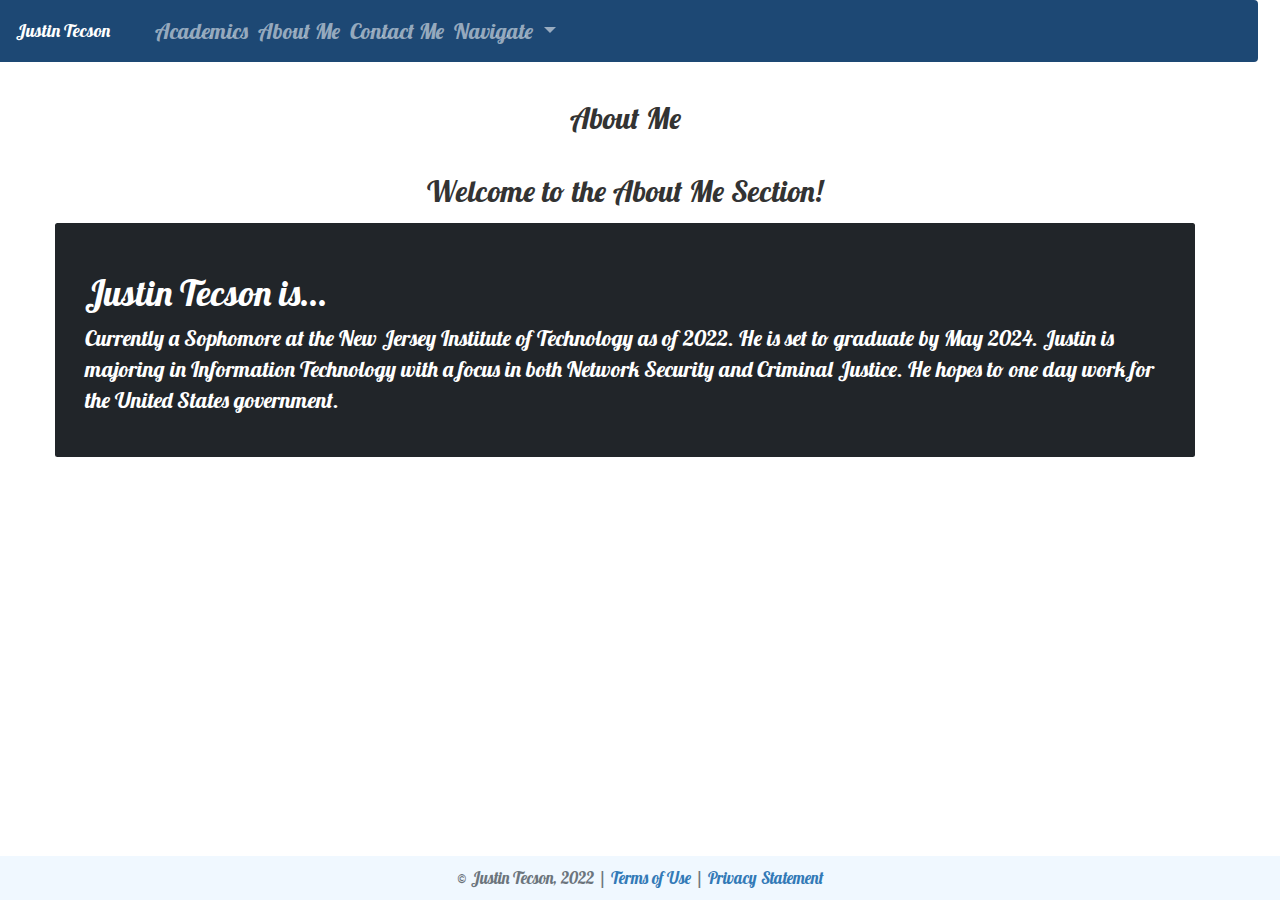
==== about.html @ 2d24a351 "FINAL PROJECT FULLY UPLOADED" ====
<!DOCTYPE html>
<html lang="en">
<head>
    <meta charset="UTF-8">
	<!-- DEVELOPER: Justin Tecson, IS117-006, Spring 2022 -->
    <title>Justin Tecson - About Me Page</title>
	<link href='https://fonts.googleapis.com/css?family=Lobster' rel='stylesheet'>
    <!-- CSS only -->
	<link href="css/main.css" rel="stylesheet">
    <link href="https://cdn.jsdelivr.net/npm/bootstrap@5.0.2/dist/css/bootstrap.min.css"
          rel="stylesheet"
          integrity="sha384-EVSTQN3/azprG1Anm3QDgpJLIm9Nao0Yz1ztcQTwFspd3yD65VohhpuuCOmLASjC"
          crossorigin="anonymous">
	<link href="css/bootstrap.css" rel="stylesheet">
	<link rel="stylesheet" href="https://maxcdn.bootstrapcdn.com/bootstrap/3.4.1/css/bootstrap.min.css">
	<script src="https://ajax.googleapis.com/ajax/libs/jquery/3.6.0/jquery.min.js"></script>
	<script src="https://maxcdn.bootstrapcdn.com/bootstrap/3.4.1/js/bootstrap.min.js"></script>
<style>
body {
    font-family: 'Lobster';font-size: 22px;
}


</style>

</head>
<body>
<div class="container-fluid">
    <div class="row">
        <div class="row">
            <nav class="navbar navbar-expand-md
                    justify-content-start
					navbar-dark
                    col-12">

                <!-- Brand -->
                <a class="navbar-brand" href="index.html">Justin Tecson</a>
                <!-- Responsive Button for the smaller menu -->
                <button class="navbar-toggler" type="button"
                        data-bs-toggle="collapse" data-bs-target="#collapsibleNavbar">
                    <span class="navbar-toggler-icon"></span>
                </button>
                <div class="collapse navbar-collapse" id="collapsibleNavbar">
                    <ul class="navbar-nav">
                        <!-- Links -->
                        <li class="nav-item">
                            <a class="nav-link" href="academics.html">Academics</a>
                        </li>
                        <li class="nav-item">
                            <a class="nav-link" href="about.html">About Me</a>
                        </li>
                        <li class="nav-item">
                            <a class="nav-link" href="contact.html">Contact Me</a>
                        </li>

                        <!-- Dropdown -->
                        <li class="nav-item dropdown">
                            <a class="nav-link dropdown-toggle" href="" id="navbardrop"
                               data-toggle="dropdown" role="button" data-bs-toggle="dropdown" aria-expanded="false">
                                Navigate
                            </a>
                            <div class="dropdown-menu">
                                <a class="dropdown-item" href="projects.html">Projects</a>
                                <a class="dropdown-item" href="photos.html">Photos</a>
                                <a class="dropdown-item" href="resume.html">Resume</a>
								<a class="dropdown-item" href="index.html">Home</a>
                            </div>
                        </li>
                    </ul>
                </div>
            </nav>
    <div class="toptext">
				<h2>About Me</h2>
			</div>
			<div class="container mt-3">
				<center><h2>Welcome to the About Me Section!</h2></center>
				<div class="mt-4 p-5 bg-dark text-white rounded">
					<h1>Justin Tecson is...</h1> 
					<p>Currently a Sophomore at the New Jersey Institute of Technology as of 2022. He is set to graduate by May 2024. Justin
					is majoring in Information Technology with a focus in both Network Security and Criminal Justice. He hopes to one day work for the
					United States government.</p> 
				</div>
			</div>
</div>

<footer class="footer">
     <div class="container">
        <div class="row">
            <span class="text-muted">&copy; Justin Tecson, 2022 |  <a href="terms.html">Terms of Use</a>
			|  <a href="privacy.html">Privacy Statement</a></span>
        </div>
     </div>
 </footer>
</div>

    <!-- Javascript Bundle with Popper -->
<script src="https://cdn.jsdelivr.net/npm/bootstrap@5.0.2/dist/js/bootstrap.bundle.min.js"
        integrity="sha384-MrcW6ZMFYlzcLA8Nl+NtUVF0sA7MsXsP1UyJoMp4YLEuNSfAP+JcXn/tWtIaxVXM"
        crossorigin="anonymous">
</script>
</body>
</html>
---- css/main.css ----
/*DEVELOPER: Justin Tecson, IS117-006, Spring 2022*/
.footer {
    position: fixed;
    left: 0;
    bottom: 0;
    width: 100%;
    background-color: aliceblue;
    color: white;
    text-align: center;
    padding: 10px;
    font-size: 0.5rem;
}

@font-face {
	font-family: Orange Juice;
	src: url("orangejuice.ttf");
}

.navbar {background-color:#1D4874}

.toptext {text-align:center;}

.footer {
	font-size:75%;
}

* {
  box-sizing: border-box;
}

body {
    font-family: 'Lobster';font-size: 22px;
}

* {
  box-sizing: border-box;
}

.card {
  box-shadow: 0 4px 8px 0 rgba(0,0,0,0.2);
  transition: 0.3s;
  margin: 0 auto; /* Added */
  float: none; /* Added */
  margin-bottom: 10px; /* Added */
}

/* Float four columns side by side */
.column {
  float: left;
  width: 25%;
  padding: 0 10px;
}

/* Remove extra left and right margins, due to padding */
.row {margin: 0 -5px;}

/* Clear floats after the columns */
.row:after {
  content: "";
  display: table;
  clear: both;
}

/* Responsive columns */
@media screen and (max-width: 600px) {
  .column {
    width: 100%;
    display: block;
    margin-bottom: 20px;
  }
}
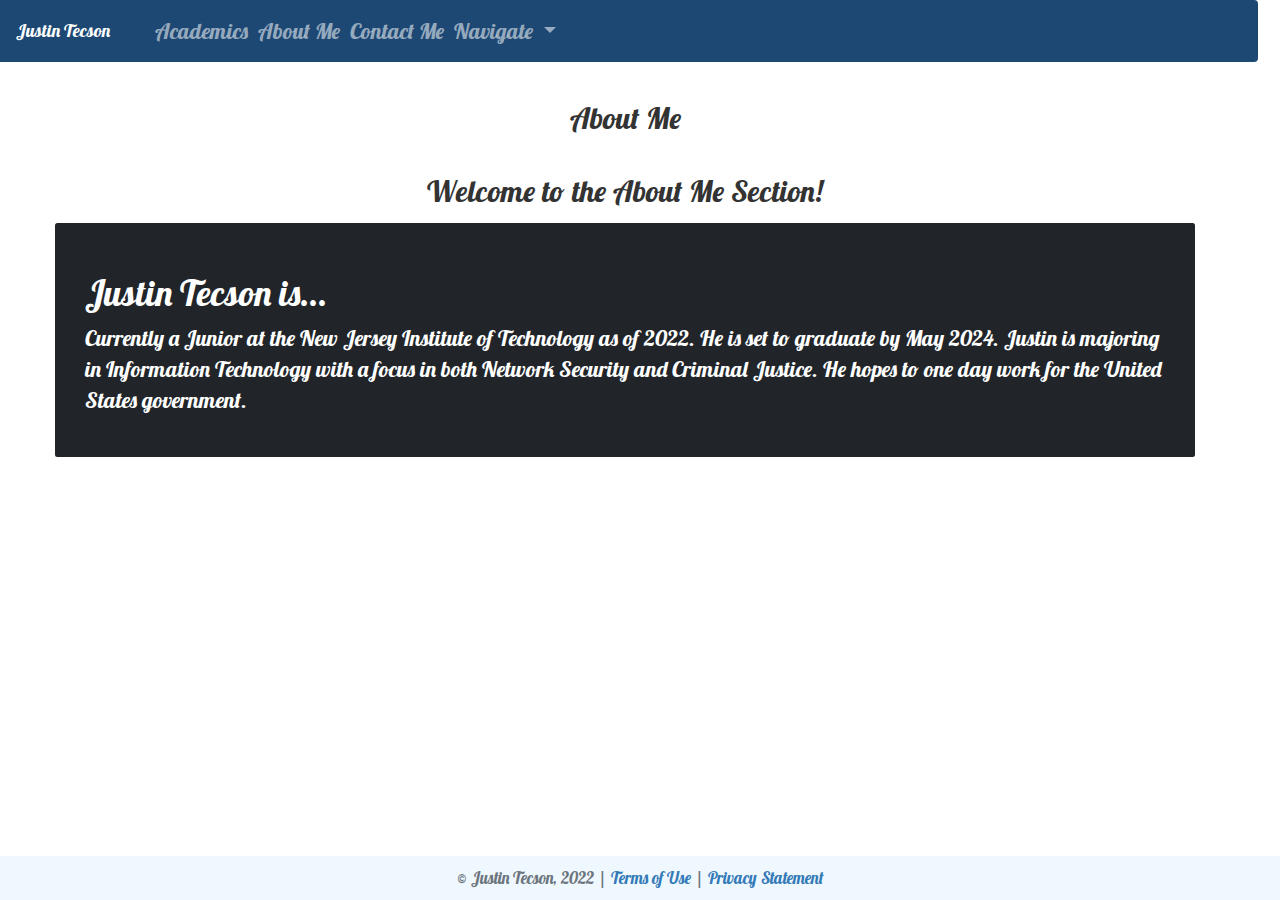
==== commit a9164246: "Updated about me to reflect level of schooling" ====
--- a/about.html
+++ b/about.html
@@ -76,7 +76,7 @@
 				<center><h2>Welcome to the About Me Section!</h2></center>
 				<div class="mt-4 p-5 bg-dark text-white rounded">
 					<h1>Justin Tecson is...</h1> 
-					<p>Currently a Sophomore at the New Jersey Institute of Technology as of 2022. He is set to graduate by May 2024. Justin
+					<p>Currently a Junior at the New Jersey Institute of Technology as of 2022. He is set to graduate by May 2024. Justin
 					is majoring in Information Technology with a focus in both Network Security and Criminal Justice. He hopes to one day work for the
 					United States government.</p> 
 				</div>
@@ -99,4 +99,4 @@
         crossorigin="anonymous">
 </script>
 </body>
-</html>+</html>
